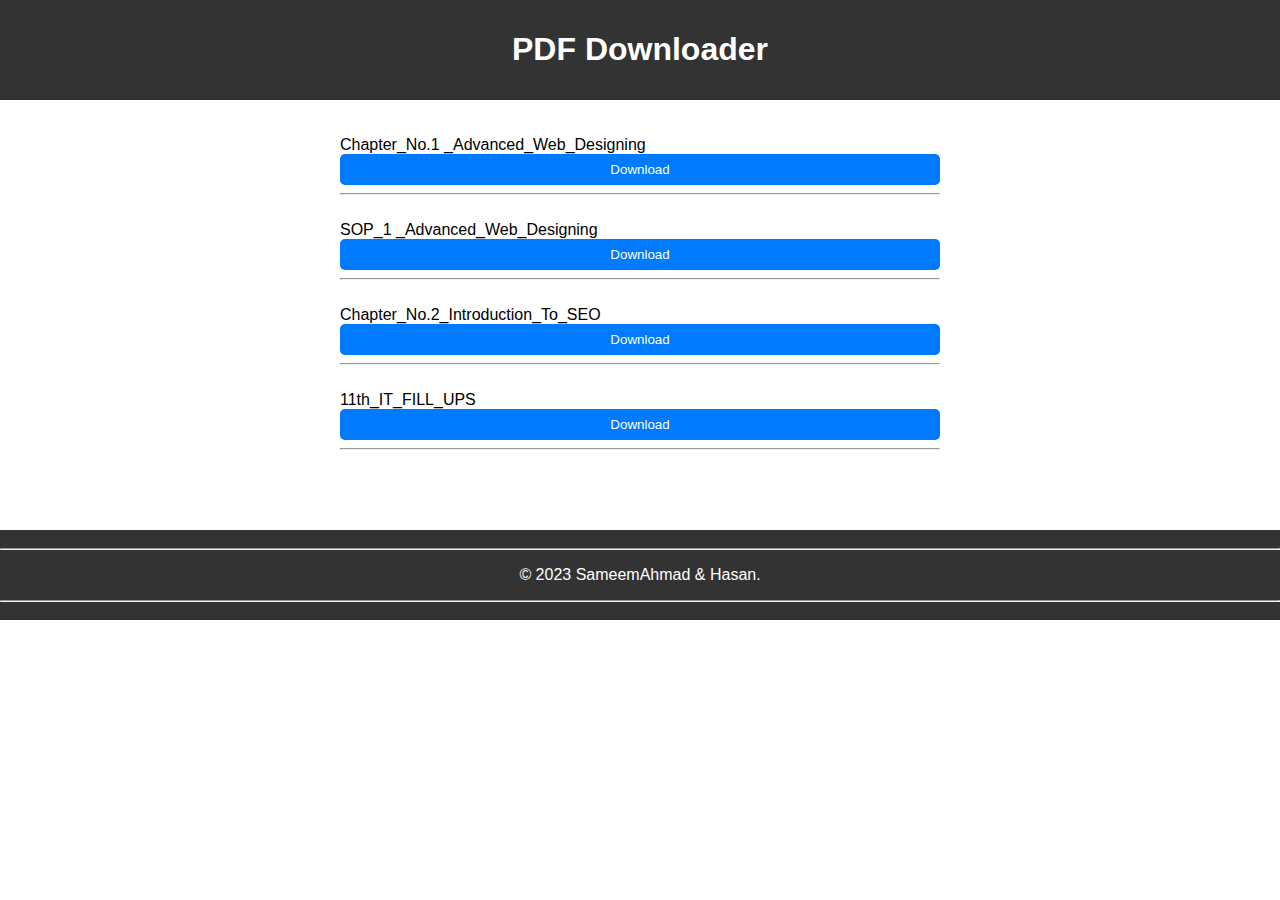
==== index.html @ d5c47417 "Update index.html" ====
<!DOCTYPE html>
<html lang="en">
<head>
<meta charset="UTF-8">
<meta http-equiv="X-UA-Compatible" content="IE=Edge">
<meta name="viewport" content="width=device-width, initial-scale=1">
<title>PDF Downloader</title>
<style>
body {
  font-family: Arial, sans-serif;
  margin: 0;
  padding: 0;
}

header {
  background-color: #333;
  color: #fff;
  text-align: center;
  padding: 10px 0;
}

main {
  max-width: 600px;
  margin: 0 auto;
  padding: 20px;
}

.pdf-list {
  list-style: none;
  padding: 0;
}
  
.pdf-item {
  margin-bottom: 10px;
}
  
.download-button {
  background-color: #007bff;
  color: #fff;
  border: none;
  padding: 8px 15px;
  text-decoration: none;
  cursor: pointer;
  border-radius: 5px;
  display: block;
  width: 100%;
  text-align: center;
}

.download-button:hover {
  background-color: #0056b3;
  }
  
footer{
  background-color: #333; 
  color: #fff; 
  text-align: center; 
  padding: 10px 0;
}

  </style>
</head>

<body>
<header>
<h1>PDF Downloader</h1>
</header>
<main>
<ul class="pdf-list">
<li class="pdf-item">
<span>Chapter_No.1 _Advanced_Web_Designing</span>
<button class="download-button" onclick="downloadPDF1('Chapter_No.1 _Advanced_Web_Designing.pdf')">Download</button><hr><br>

<span>SOP_1 _Advanced_Web_Designing</span>
<button class="download-button" onclick="downloadPDF2('SOP_1 _Advanced_Web_Designing.pdf')">Download</button><hr><br>

<span>Chapter_No.2_Introduction_To_SEO</span>
<button class="download-button" onclick="downloadPDF3('Chapter_No.2 _HTML_Basics.pdf')">Download</button><hr><br>

<span>11th_IT_FILL_UPS</span>
<button class="download-button" onclick="downloadPDF4('11th_IT_FILL_UPS.pdf')">Download</button><hr><br>
</li>
</ul>
</main>
<script>

// JavaScript function to download PDF
function downloadPDF1(filename){
// Replace the URL with the actual location of your PDF files
const pdfURL='https://drive.google.com/file/d/15MGJ0yXzbFu0NfLrNVB0ZwCGAX8Q6KB2/view?usp=drivesdk'+filename;
// Create a temporary anchor element to trigger the download
const link=document.createElement('a');
link.href=pdfURL;
link.target='_blank'; // Open in a new tab
link.download=filename;
// Append the anchor to the body and click it to initiate the download
document.body.appendChild(link);
link.click();
// Clean up by removing the anchor element
document.body.removeChild(link);
}

// JavaScript function to download PDF
function downloadPDF2(filename){
const pdfURL='https://drive.google.com/file/d/15NJCb5fLehuFSW9gaN4StgNxCHu_SLzl/view?usp=drivesdk'+filename;
const link=document.createElement('a');
link.href=pdfURL;
link.target='_blank';
link.download=filename;
document.body.appendChild(link);
link.click();
document.body.removeChild(link);
}

// JavaScript function to download PDF
function downloadPDF3(filename){
const pdfURL='https://drive.google.com/file/d/1623HBUJyq-c0iO-XDs2CwS8LlEm7fF8Q/view?usp=drivesdk'+filename;
const link=document.createElement('a');
link.href=pdfURL;
link.target='_blank';
link.download=filename;
document.body.appendChild(link);
link.click();
document.body.removeChild(link);
}

// JavaScript function to download PDF
function downloadPDF4(filename){
const pdfURL='https://drive.google.com/file/d/16T6honR9BIGNP-p3Vb9XALLdPX69jNhF/view?usp=drivesdk'+filename;
const link=document.createElement('a');
link.href=pdfURL;
link.target='_blank';
link.download=filename;
document.body.appendChild(link);
link.click();
document.body.removeChild(link);
}

</script>
<br>
<footer><hr>
<p>&copy; 2023 SameemAhmad & Hasan.</p>
<hr></footer>
</body>
</html>
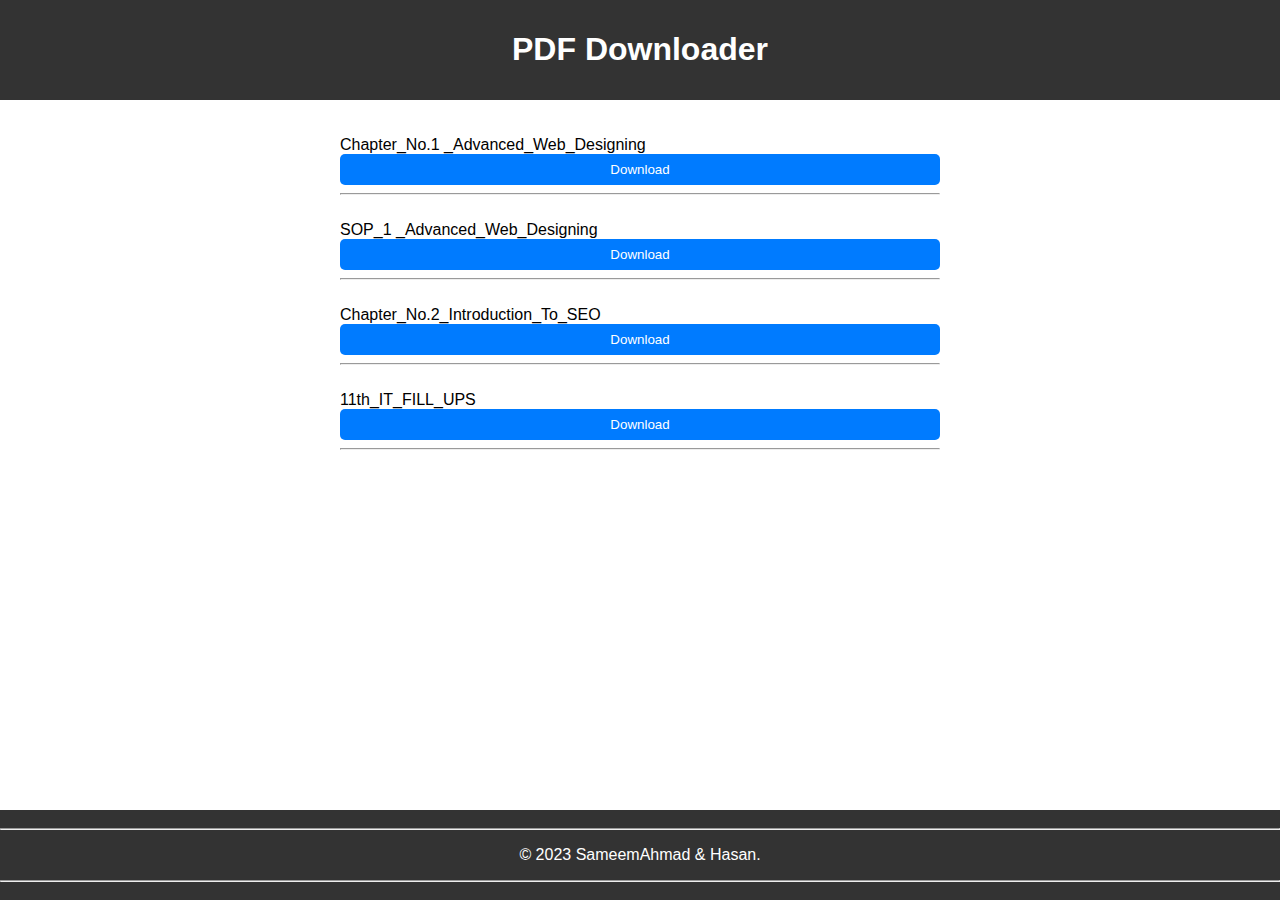
==== commit 400472e1: "Added index.html" ====
--- a/index.html
+++ b/index.html
@@ -56,6 +56,10 @@
   color: #fff; 
   text-align: center; 
   padding: 10px 0;
+  position: absolute;
+  right: 0;
+  left : 0;
+  bottom: 0;
 }
 
   </style>
@@ -137,7 +141,8 @@
 }
 
 </script>
-<br>
+
+
 <footer><hr>
 <p>&copy; 2023 SameemAhmad & Hasan.</p>
 <hr></footer>
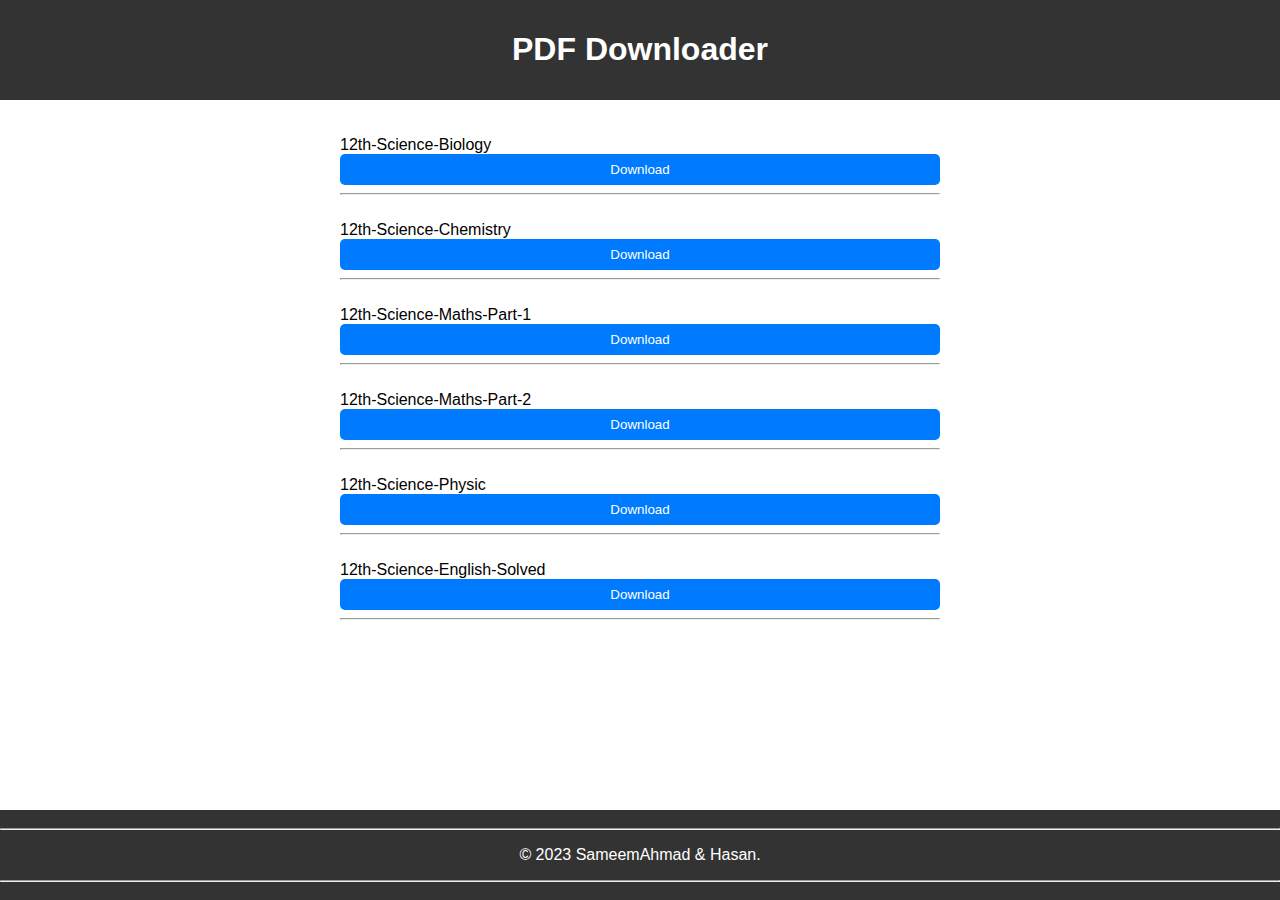
==== commit 75dcc3e0: "Added index.html" ====
--- a/index.html
+++ b/index.html
@@ -4,10 +4,12 @@
 <meta charset="UTF-8">
 <meta http-equiv="X-UA-Compatible" content="IE=Edge">
 <meta name="viewport" content="width=device-width, initial-scale=1">
+<link rel="stylesheet" href="style.css">
 <title>PDF Downloader</title>
 <style>
-body {
+  body {
   font-family: Arial, sans-serif;
+  min-height: 100vh;
   margin: 0;
   padding: 0;
 }
@@ -56,13 +58,11 @@
   color: #fff; 
   text-align: center; 
   padding: 10px 0;
-  position: absolute;
-  right: 0;
-  left : 0;
-  bottom: 0;
+  position: sticky;
+  top: 100%;
 }
 
-  </style>
+</style>
 </head>
 
 <body>
@@ -72,26 +72,34 @@
 <main>
 <ul class="pdf-list">
 <li class="pdf-item">
-<span>Chapter_No.1 _Advanced_Web_Designing</span>
-<button class="download-button" onclick="downloadPDF1('Chapter_No.1 _Advanced_Web_Designing.pdf')">Download</button><hr><br>
+<span>12th-Science-Biology</span>
+<button class="download-button" onclick="downloadPDF1('12th-Science-Biology.pdf')">Download</button><hr><br>
 
-<span>SOP_1 _Advanced_Web_Designing</span>
-<button class="download-button" onclick="downloadPDF2('SOP_1 _Advanced_Web_Designing.pdf')">Download</button><hr><br>
+<span>12th-Science-Chemistry</span>
+<button class="download-button" onclick="downloadPDF2('12th-Science-Chemistry.pdf')">Download</button><hr><br>
 
-<span>Chapter_No.2_Introduction_To_SEO</span>
-<button class="download-button" onclick="downloadPDF3('Chapter_No.2 _HTML_Basics.pdf')">Download</button><hr><br>
+<span>12th-Science-Maths-Part-1</span>
+<button class="download-button" onclick="downloadPDF3('12th-Science-Maths-Part-1.pdf')">Download</button><hr><br>
 
-<span>11th_IT_FILL_UPS</span>
-<button class="download-button" onclick="downloadPDF4('11th_IT_FILL_UPS.pdf')">Download</button><hr><br>
+<span>12th-Science-Maths-Part-2</span>
+<button class="download-button" onclick="downloadPDF4('12th-Science-Maths-Part-2.pdf')">Download</button><hr><br>
+
+<span>12th-Science-Physic</span>
+<button class="download-button" onclick="downloadPDF5('12th-Science-Physic.pdf')">Download</button><hr><br>
+
+<span>12th-Science-English-Solved</span>
+<button class="download-button" onclick="downloadPDF6('12th-Science-English-Solved.pdf')">Download</button><hr><br>
 </li>
 </ul>
 </main>
-<script>
-
-// JavaScript function to download PDF
+<footer><hr>
+<p>&copy; 2023 SameemAhmad & Hasan.</p>
+<hr></footer>
+<script src="main.js">
+  // JavaScript function to download PDF
 function downloadPDF1(filename){
 // Replace the URL with the actual location of your PDF files
-const pdfURL='https://drive.google.com/file/d/15MGJ0yXzbFu0NfLrNVB0ZwCGAX8Q6KB2/view?usp=drivesdk'+filename;
+const pdfURL='https://drive.google.com/file/d/1BVDwZE0cpcmV6sqJzcziWcNmjmb5PqIR/view?usp=drivesdk'+filename;
 // Create a temporary anchor element to trigger the download
 const link=document.createElement('a');
 link.href=pdfURL;
@@ -106,7 +114,7 @@
 
 // JavaScript function to download PDF
 function downloadPDF2(filename){
-const pdfURL='https://drive.google.com/file/d/15NJCb5fLehuFSW9gaN4StgNxCHu_SLzl/view?usp=drivesdk'+filename;
+const pdfURL='https://drive.google.com/file/d/1BZDdTYb91yG77SomZVh35U6r73MiF8KY/view?usp=drivesdk'+filename;
 const link=document.createElement('a');
 link.href=pdfURL;
 link.target='_blank';
@@ -118,7 +126,7 @@
 
 // JavaScript function to download PDF
 function downloadPDF3(filename){
-const pdfURL='https://drive.google.com/file/d/1623HBUJyq-c0iO-XDs2CwS8LlEm7fF8Q/view?usp=drivesdk'+filename;
+const pdfURL='https://drive.google.com/file/d/1BbE7m--oT1IwETiUinw0gm9Vu7gWy_lY/view?usp=drivesdk'+filename;
 const link=document.createElement('a');
 link.href=pdfURL;
 link.target='_blank';
@@ -130,7 +138,31 @@
 
 // JavaScript function to download PDF
 function downloadPDF4(filename){
-const pdfURL='https://drive.google.com/file/d/16T6honR9BIGNP-p3Vb9XALLdPX69jNhF/view?usp=drivesdk'+filename;
+const pdfURL='https://drive.google.com/file/d/1BbIb96SwgjVfIa_Utq_cutHSxFIYSN9-/view?usp=drivesdk'+filename;
+const link=document.createElement('a');
+link.href=pdfURL;
+link.target='_blank';
+link.download=filename;
+document.body.appendChild(link);
+link.click();
+document.body.removeChild(link);
+}
+
+// JavaScript function to download PDF
+function downloadPDF5(filename){
+const pdfURL='https://drive.google.com/file/d/1BkLVfT2mdKOrsIgjm4KmJU-btqA2ake_/view?usp=drivesdk'+filename;
+const link=document.createElement('a');
+link.href=pdfURL;
+link.target='_blank';
+link.download=filename;
+document.body.appendChild(link);
+link.click();
+document.body.removeChild(link);
+}
+
+// JavaScript function to download PDF
+function downloadPDF6(filename){
+const pdfURL='https://drive.google.com/file/d/1C64b1fNUVFQwl8IrviZjBN1AkmP4mMAQ/view?usp=drivesdk'+filename;
 const link=document.createElement('a');
 link.href=pdfURL;
 link.target='_blank';
@@ -141,10 +173,5 @@
 }
 
 </script>
-
-
-<footer><hr>
-<p>&copy; 2023 SameemAhmad & Hasan.</p>
-<hr></footer>
 </body>
 </html>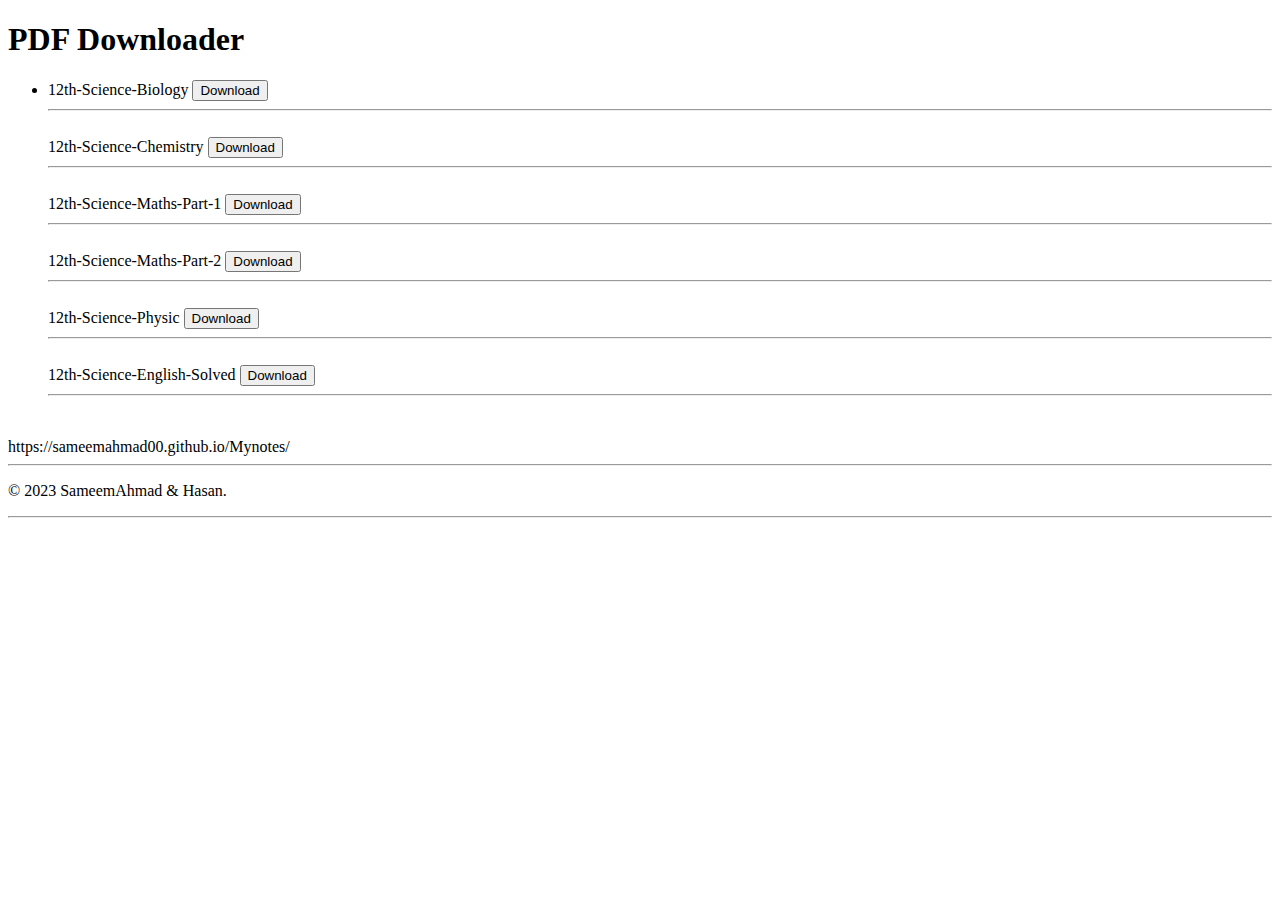
==== commit 616f0152: "Added index.html" ====
--- a/index.html
+++ b/index.html
@@ -6,63 +6,6 @@
 <meta name="viewport" content="width=device-width, initial-scale=1">
 <link rel="stylesheet" href="style.css">
 <title>PDF Downloader</title>
-<style>
-  body {
-  font-family: Arial, sans-serif;
-  min-height: 100vh;
-  margin: 0;
-  padding: 0;
-}
-
-header {
-  background-color: #333;
-  color: #fff;
-  text-align: center;
-  padding: 10px 0;
-}
-
-main {
-  max-width: 600px;
-  margin: 0 auto;
-  padding: 20px;
-}
-
-.pdf-list {
-  list-style: none;
-  padding: 0;
-}
-  
-.pdf-item {
-  margin-bottom: 10px;
-}
-  
-.download-button {
-  background-color: #007bff;
-  color: #fff;
-  border: none;
-  padding: 8px 15px;
-  text-decoration: none;
-  cursor: pointer;
-  border-radius: 5px;
-  display: block;
-  width: 100%;
-  text-align: center;
-}
-
-.download-button:hover {
-  background-color: #0056b3;
-  }
-  
-footer{
-  background-color: #333; 
-  color: #fff; 
-  text-align: center; 
-  padding: 10px 0;
-  position: sticky;
-  top: 100%;
-}
-
-</style>
 </head>
 
 <body>
@@ -92,86 +35,11 @@
 </li>
 </ul>
 </main>
+
+https://sameemahmad00.github.io/Mynotes/
 <footer><hr>
 <p>&copy; 2023 SameemAhmad & Hasan.</p>
 <hr></footer>
-<script src="main.js">
-  // JavaScript function to download PDF
-function downloadPDF1(filename){
-// Replace the URL with the actual location of your PDF files
-const pdfURL='https://drive.google.com/file/d/1BVDwZE0cpcmV6sqJzcziWcNmjmb5PqIR/view?usp=drivesdk'+filename;
-// Create a temporary anchor element to trigger the download
-const link=document.createElement('a');
-link.href=pdfURL;
-link.target='_blank'; // Open in a new tab
-link.download=filename;
-// Append the anchor to the body and click it to initiate the download
-document.body.appendChild(link);
-link.click();
-// Clean up by removing the anchor element
-document.body.removeChild(link);
-}
-
-// JavaScript function to download PDF
-function downloadPDF2(filename){
-const pdfURL='https://drive.google.com/file/d/1BZDdTYb91yG77SomZVh35U6r73MiF8KY/view?usp=drivesdk'+filename;
-const link=document.createElement('a');
-link.href=pdfURL;
-link.target='_blank';
-link.download=filename;
-document.body.appendChild(link);
-link.click();
-document.body.removeChild(link);
-}
-
-// JavaScript function to download PDF
-function downloadPDF3(filename){
-const pdfURL='https://drive.google.com/file/d/1BbE7m--oT1IwETiUinw0gm9Vu7gWy_lY/view?usp=drivesdk'+filename;
-const link=document.createElement('a');
-link.href=pdfURL;
-link.target='_blank';
-link.download=filename;
-document.body.appendChild(link);
-link.click();
-document.body.removeChild(link);
-}
-
-// JavaScript function to download PDF
-function downloadPDF4(filename){
-const pdfURL='https://drive.google.com/file/d/1BbIb96SwgjVfIa_Utq_cutHSxFIYSN9-/view?usp=drivesdk'+filename;
-const link=document.createElement('a');
-link.href=pdfURL;
-link.target='_blank';
-link.download=filename;
-document.body.appendChild(link);
-link.click();
-document.body.removeChild(link);
-}
-
-// JavaScript function to download PDF
-function downloadPDF5(filename){
-const pdfURL='https://drive.google.com/file/d/1BkLVfT2mdKOrsIgjm4KmJU-btqA2ake_/view?usp=drivesdk'+filename;
-const link=document.createElement('a');
-link.href=pdfURL;
-link.target='_blank';
-link.download=filename;
-document.body.appendChild(link);
-link.click();
-document.body.removeChild(link);
-}
-
-// JavaScript function to download PDF
-function downloadPDF6(filename){
-const pdfURL='https://drive.google.com/file/d/1C64b1fNUVFQwl8IrviZjBN1AkmP4mMAQ/view?usp=drivesdk'+filename;
-const link=document.createElement('a');
-link.href=pdfURL;
-link.target='_blank';
-link.download=filename;
-document.body.appendChild(link);
-link.click();
-document.body.removeChild(link);
-}
-
-</script>
+<script src="main.js"></script>
 </body>
 </html>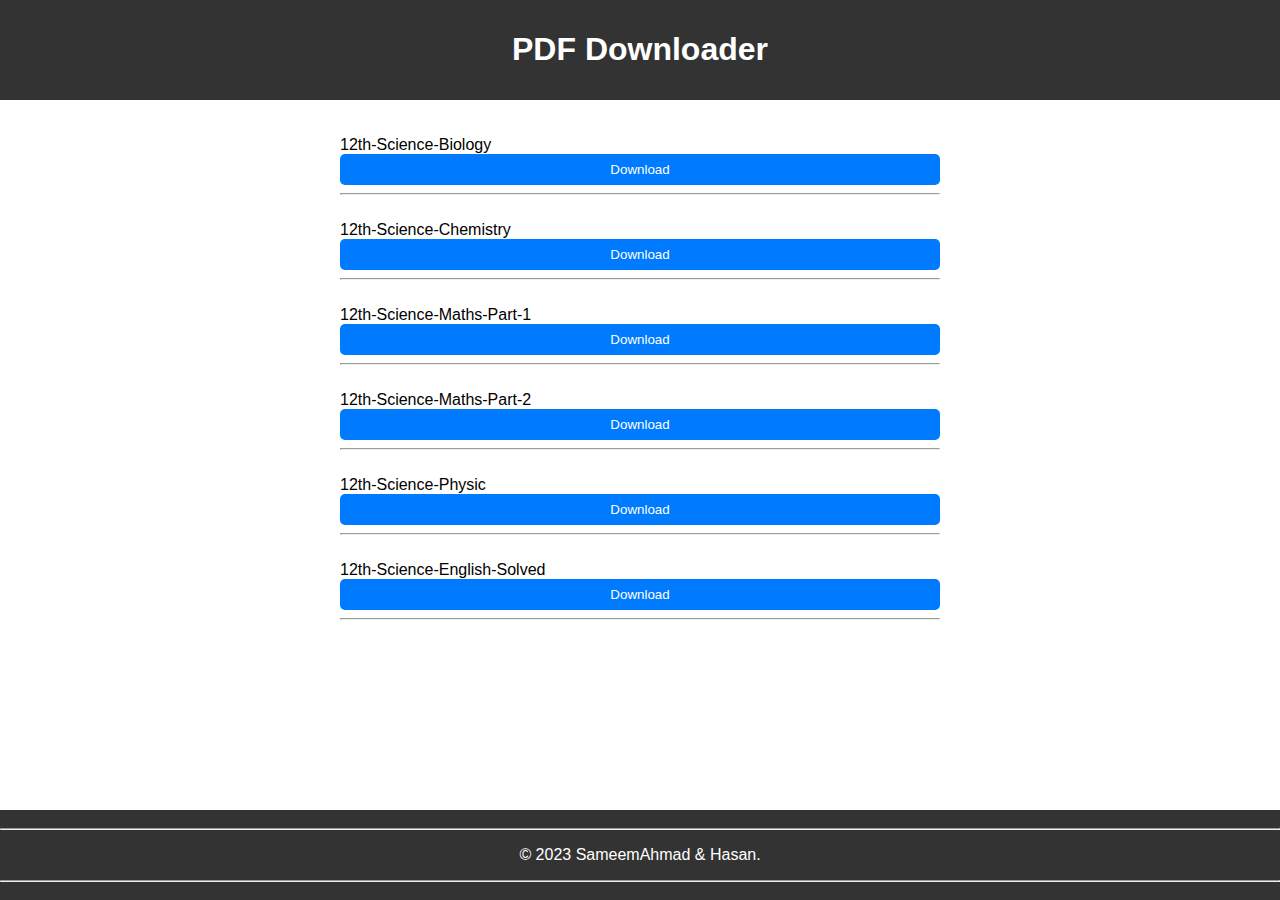
==== commit 6a27db16: "Added index.html" ====
--- a/index.html
+++ b/index.html
@@ -6,6 +6,63 @@
 <meta name="viewport" content="width=device-width, initial-scale=1">
 <link rel="stylesheet" href="style.css">
 <title>PDF Downloader</title>
+<style>
+  body {
+  font-family: Arial, sans-serif;
+  min-height: 100vh;
+  margin: 0;
+  padding: 0;
+}
+
+header {
+  background-color: #333;
+  color: #fff;
+  text-align: center;
+  padding: 10px 0;
+}
+
+main {
+  max-width: 600px;
+  margin: 0 auto;
+  padding: 20px;
+}
+
+.pdf-list {
+  list-style: none;
+  padding: 0;
+}
+  
+.pdf-item {
+  margin-bottom: 10px;
+}
+  
+.download-button {
+  background-color: #007bff;
+  color: #fff;
+  border: none;
+  padding: 8px 15px;
+  text-decoration: none;
+  cursor: pointer;
+  border-radius: 5px;
+  display: block;
+  width: 100%;
+  text-align: center;
+}
+
+.download-button:hover {
+  background-color: #0056b3;
+  }
+  
+footer{
+  background-color: #333; 
+  color: #fff; 
+  text-align: center; 
+  padding: 10px 0;
+  position: sticky;
+  top: 100%;
+}
+
+</style>
 </head>
 
 <body>
@@ -35,11 +92,86 @@
 </li>
 </ul>
 </main>
-
-https://sameemahmad00.github.io/Mynotes/
 <footer><hr>
 <p>&copy; 2023 SameemAhmad & Hasan.</p>
 <hr></footer>
-<script src="main.js"></script>
+<script src="main.js">
+//1JavaScript function to download PDF
+function downloadPDF1(filename){
+// Replace the URL with the actual location of your PDF files
+const pdfURL='https://drive.google.com/file/d/1BVDwZE0cpcmV6sqJzcziWcNmjmb5PqIR/view?usp=drivesdk'+filename;
+// Create a temporary anchor element to trigger the download
+const link=document.createElement('a');
+link.href=pdfURL;
+link.target='_blank'; // Open in a new tab
+link.download=filename;
+// Append the anchor to the body and click it to initiate the download
+document.body.appendChild(link);
+link.click();
+// Clean up by removing the anchor element
+document.body.removeChild(link);
+}
+
+//2JavaScript function to download PDF
+function downloadPDF2(filename){
+const pdfURL='https://drive.google.com/file/d/1BZDdTYb91yG77SomZVh35U6r73MiF8KY/view?usp=drivesdk'+filename;
+const link=document.createElement('a');
+link.href=pdfURL;
+link.target='_blank';
+link.download=filename;
+document.body.appendChild(link);
+link.click();
+document.body.removeChild(link);
+}
+
+//3JavaScript function to download PDF
+function downloadPDF3(filename){
+const pdfURL='https://drive.google.com/file/d/1BbE7m--oT1IwETiUinw0gm9Vu7gWy_lY/view?usp=drivesdk'+filename;
+const link=document.createElement('a');
+link.href=pdfURL;
+link.target='_blank';
+link.download=filename;
+document.body.appendChild(link);
+link.click();
+document.body.removeChild(link);
+}
+
+//4JavaScript function to download PDF
+function downloadPDF4(filename){
+const pdfURL='https://drive.google.com/file/d/1BbIb96SwgjVfIa_Utq_cutHSxFIYSN9-/view?usp=drivesdk'+filename;
+const link=document.createElement('a');
+link.href=pdfURL;
+link.target='_blank';
+link.download=filename;
+document.body.appendChild(link);
+link.click();
+document.body.removeChild(link);
+}
+
+//5JavaScript function to download PDF
+function downloadPDF5(filename){
+const pdfURL='https://drive.google.com/file/d/1BkLVfT2mdKOrsIgjm4KmJU-btqA2ake_/view?usp=drivesdk'+filename;
+const link=document.createElement('a');
+link.href=pdfURL;
+link.target='_blank';
+link.download=filename;
+document.body.appendChild(link);
+link.click();
+document.body.removeChild(link);
+}
+
+//6JavaScript function to download PDF
+function downloadPDF6(filename){
+const pdfURL='https://drive.google.com/file/d/1C64b1fNUVFQwl8IrviZjBN1AkmP4mMAQ/view?usp=drivesdk'+filename;
+const link=document.createElement('a');
+link.href=pdfURL;
+link.target='_blank';
+link.download=filename;
+document.body.appendChild(link);
+link.click();
+document.body.removeChild(link);
+}
+
+</script>
 </body>
 </html>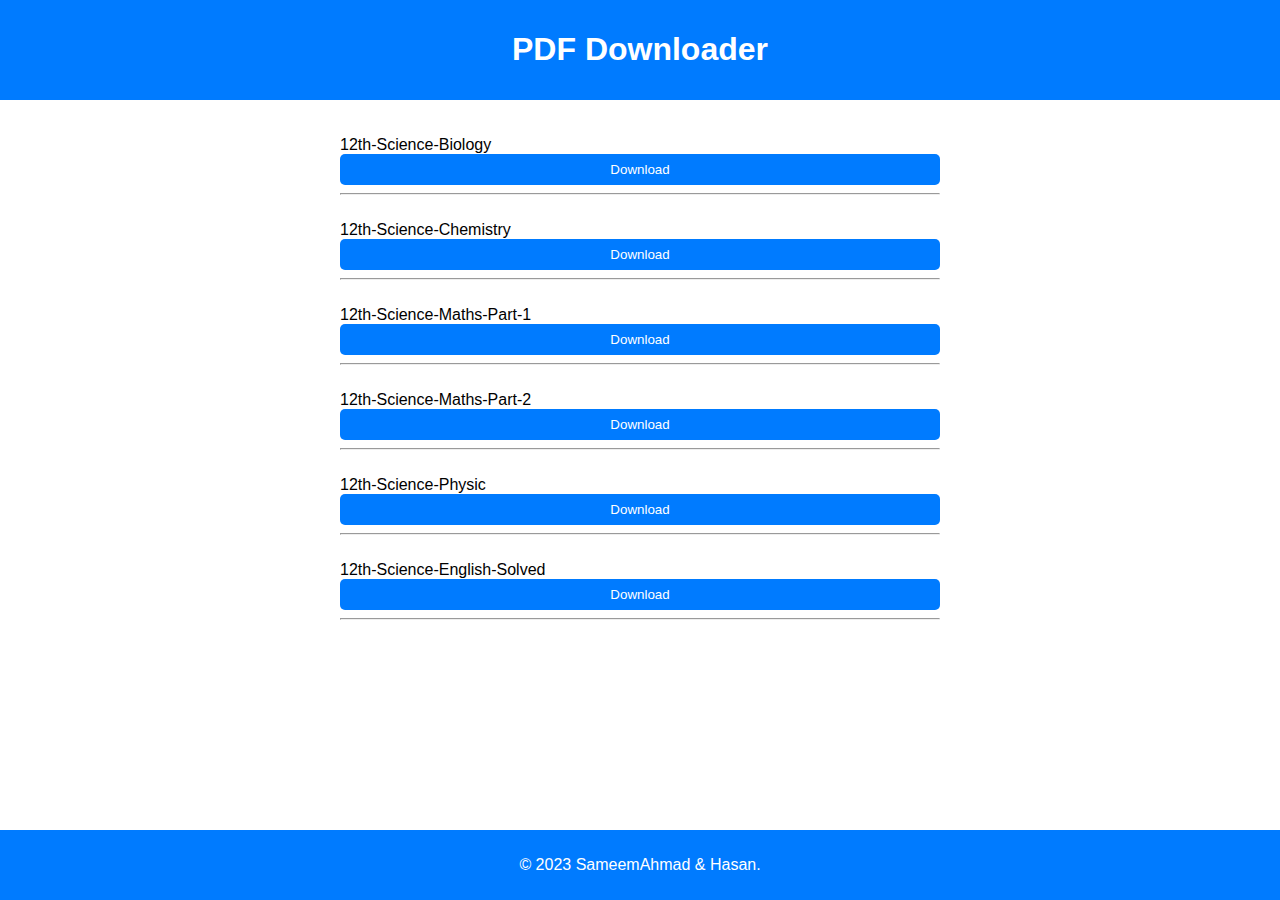
==== commit 120a24b0: "Added index.html" ====
--- a/index.html
+++ b/index.html
@@ -4,10 +4,8 @@
 <meta charset="UTF-8">
 <meta http-equiv="X-UA-Compatible" content="IE=Edge">
 <meta name="viewport" content="width=device-width, initial-scale=1">
-<link rel="stylesheet" href="style.css">
 <title>PDF Downloader</title>
-<style>
-  body {
+<style>body {
   font-family: Arial, sans-serif;
   min-height: 100vh;
   margin: 0;
@@ -15,7 +13,7 @@
 }
 
 header {
-  background-color: #333;
+  background-color: #007bff;
   color: #fff;
   text-align: center;
   padding: 10px 0;
@@ -54,15 +52,13 @@
   }
   
 footer{
-  background-color: #333; 
+  background-color: #007bff; 
   color: #fff; 
   text-align: center; 
   padding: 10px 0;
   position: sticky;
   top: 100%;
-}
-
-</style>
+}</style>
 </head>
 
 <body>
@@ -92,9 +88,9 @@
 </li>
 </ul>
 </main>
-<footer><hr>
+<footer>
 <p>&copy; 2023 SameemAhmad & Hasan.</p>
-<hr></footer>
+</footer>
 <script src="main.js">
 //1JavaScript function to download PDF
 function downloadPDF1(filename){
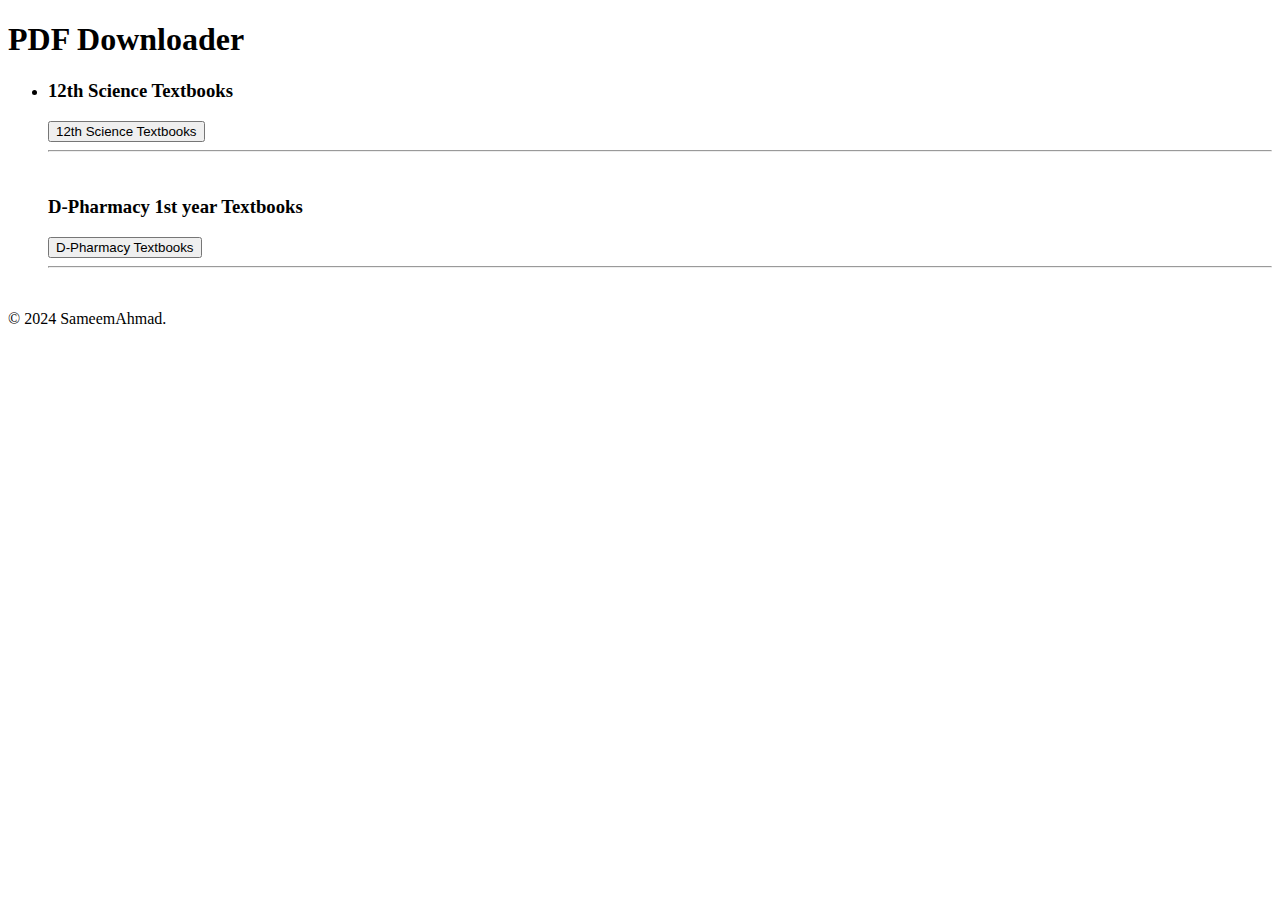
==== commit de80b797: "Update index.html" ====
--- a/index.html
+++ b/index.html
@@ -4,170 +4,37 @@
 <meta charset="UTF-8">
 <meta http-equiv="X-UA-Compatible" content="IE=Edge">
 <meta name="viewport" content="width=device-width, initial-scale=1">
+<link rel="stylesheet" href="style.css">
 <title>PDF Downloader</title>
-<style>body {
-  font-family: Arial, sans-serif;
-  min-height: 100vh;
-  margin: 0;
-  padding: 0;
-}
-
-header {
-  background-color: #007bff;
-  color: #fff;
-  text-align: center;
-  padding: 10px 0;
-}
-
-main {
-  max-width: 600px;
-  margin: 0 auto;
-  padding: 20px;
-}
-
-.pdf-list {
-  list-style: none;
-  padding: 0;
-}
-  
-.pdf-item {
-  margin-bottom: 10px;
-}
-  
-.download-button {
-  background-color: #007bff;
-  color: #fff;
-  border: none;
-  padding: 8px 15px;
-  text-decoration: none;
-  cursor: pointer;
-  border-radius: 5px;
-  display: block;
-  width: 100%;
-  text-align: center;
-}
-
-.download-button:hover {
-  background-color: #0056b3;
-  }
-  
-footer{
-  background-color: #007bff; 
-  color: #fff; 
-  text-align: center; 
-  padding: 10px 0;
-  position: sticky;
-  top: 100%;
-}</style>
 </head>
 
+
 <body>
-<header>
+  <header>
 <h1>PDF Downloader</h1>
+
 </header>
 <main>
 <ul class="pdf-list">
 <li class="pdf-item">
-<span>12th-Science-Biology</span>
-<button class="download-button" onclick="downloadPDF1('12th-Science-Biology.pdf')">Download</button><hr><br>
 
-<span>12th-Science-Chemistry</span>
-<button class="download-button" onclick="downloadPDF2('12th-Science-Chemistry.pdf')">Download</button><hr><br>
+<h3>12th Science Textbooks</h3>
 
-<span>12th-Science-Maths-Part-1</span>
-<button class="download-button" onclick="downloadPDF3('12th-Science-Maths-Part-1.pdf')">Download</button><hr><br>
+<button class="download-button" onclick="HSC()">12th Science Textbooks</button><hr><br>
 
-<span>12th-Science-Maths-Part-2</span>
-<button class="download-button" onclick="downloadPDF4('12th-Science-Maths-Part-2.pdf')">Download</button><hr><br>
+<h3>D-Pharmacy 1st year Textbooks</h3>
 
-<span>12th-Science-Physic</span>
-<button class="download-button" onclick="downloadPDF5('12th-Science-Physic.pdf')">Download</button><hr><br>
+<button class="download-button" onclick="DPharmacy()">D-Pharmacy Textbooks</button><hr><br>
 
-<span>12th-Science-English-Solved</span>
-<button class="download-button" onclick="downloadPDF6('12th-Science-English-Solved.pdf')">Download</button><hr><br>
+
+
 </li>
 </ul>
 </main>
 <footer>
-<p>&copy; 2023 SameemAhmad & Hasan.</p>
+<p>&copy; 2024 SameemAhmad.</p>
 </footer>
-<script src="main.js">
-//1JavaScript function to download PDF
-function downloadPDF1(filename){
-// Replace the URL with the actual location of your PDF files
-const pdfURL='https://drive.google.com/file/d/1BVDwZE0cpcmV6sqJzcziWcNmjmb5PqIR/view?usp=drivesdk'+filename;
-// Create a temporary anchor element to trigger the download
-const link=document.createElement('a');
-link.href=pdfURL;
-link.target='_blank'; // Open in a new tab
-link.download=filename;
-// Append the anchor to the body and click it to initiate the download
-document.body.appendChild(link);
-link.click();
-// Clean up by removing the anchor element
-document.body.removeChild(link);
-}
 
-//2JavaScript function to download PDF
-function downloadPDF2(filename){
-const pdfURL='https://drive.google.com/file/d/1BZDdTYb91yG77SomZVh35U6r73MiF8KY/view?usp=drivesdk'+filename;
-const link=document.createElement('a');
-link.href=pdfURL;
-link.target='_blank';
-link.download=filename;
-document.body.appendChild(link);
-link.click();
-document.body.removeChild(link);
-}
-
-//3JavaScript function to download PDF
-function downloadPDF3(filename){
-const pdfURL='https://drive.google.com/file/d/1BbE7m--oT1IwETiUinw0gm9Vu7gWy_lY/view?usp=drivesdk'+filename;
-const link=document.createElement('a');
-link.href=pdfURL;
-link.target='_blank';
-link.download=filename;
-document.body.appendChild(link);
-link.click();
-document.body.removeChild(link);
-}
-
-//4JavaScript function to download PDF
-function downloadPDF4(filename){
-const pdfURL='https://drive.google.com/file/d/1BbIb96SwgjVfIa_Utq_cutHSxFIYSN9-/view?usp=drivesdk'+filename;
-const link=document.createElement('a');
-link.href=pdfURL;
-link.target='_blank';
-link.download=filename;
-document.body.appendChild(link);
-link.click();
-document.body.removeChild(link);
-}
-
-//5JavaScript function to download PDF
-function downloadPDF5(filename){
-const pdfURL='https://drive.google.com/file/d/1BkLVfT2mdKOrsIgjm4KmJU-btqA2ake_/view?usp=drivesdk'+filename;
-const link=document.createElement('a');
-link.href=pdfURL;
-link.target='_blank';
-link.download=filename;
-document.body.appendChild(link);
-link.click();
-document.body.removeChild(link);
-}
-
-//6JavaScript function to download PDF
-function downloadPDF6(filename){
-const pdfURL='https://drive.google.com/file/d/1C64b1fNUVFQwl8IrviZjBN1AkmP4mMAQ/view?usp=drivesdk'+filename;
-const link=document.createElement('a');
-link.href=pdfURL;
-link.target='_blank';
-link.download=filename;
-document.body.appendChild(link);
-link.click();
-document.body.removeChild(link);
-}
-
-</script>
+  <script src="main.js"></script>
 </body>
-</html>+</html>
